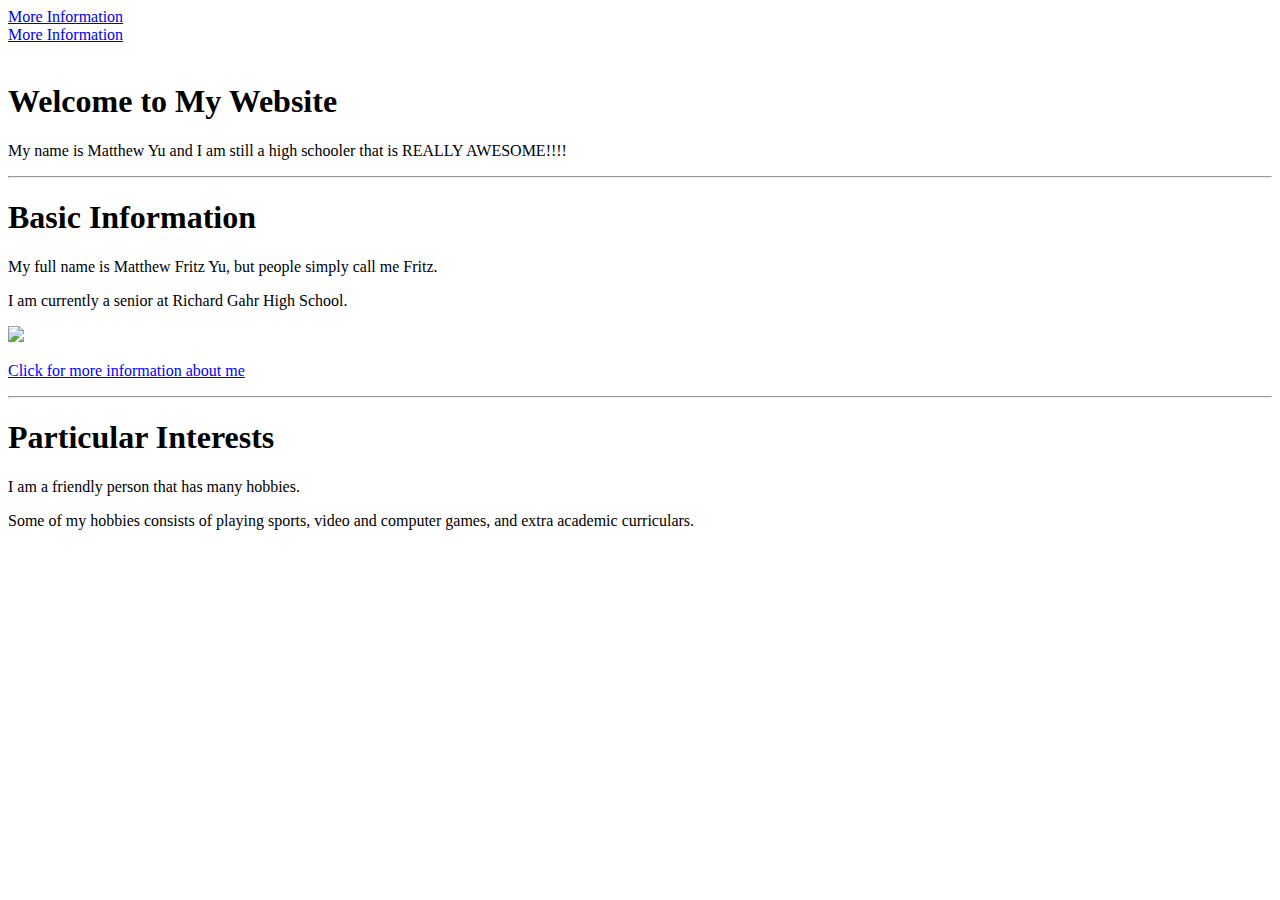
==== index.html @ 573c1c76 "Add files via upload" ====
<!DOCTYPE html>
<html lang="en-us">

	<title>Welcome to My Website</title> 
		<li> <a href="BasicInfo.html">  More Information</a></li>
		<li> <a href="Home"> More Information </a></li>
		<img src = ""/>
		</hr>

		<h1>Welcome to My Website</h1>
			<p>My name is Matthew Yu and I am still a high schooler that is REALLY AWESOME!!!!
		<hr/>
		<h1>Basic Information</h1>
			<p>My full name is Matthew Fritz Yu, but people simply call me Fritz. 
			<p>I am currently a senior at Richard Gahr High School.
			<p><img src="https://lh3.googleusercontent.com/-3VdrEBMZVD4/WA73UV8cOMI/AAAAAAAAACA/_Y1GMdcF7qQvQ0srCxRwFJmzTOEcECRQACEwYBhgL/w140-h140-p/Matttheeeww.jpg"/> </p>
			<p> <a href= "BasicInfo.html" style="color: rgb(0,0,255)">
				Click for more information about me</a>
		<hr/>
		
		<h1>Particular Interests</h1>
			<p>I am a friendly person that has many hobbies.</p>
			<p>Some of my hobbies consists of playing sports, video and computer games, and extra academic curriculars.</p>
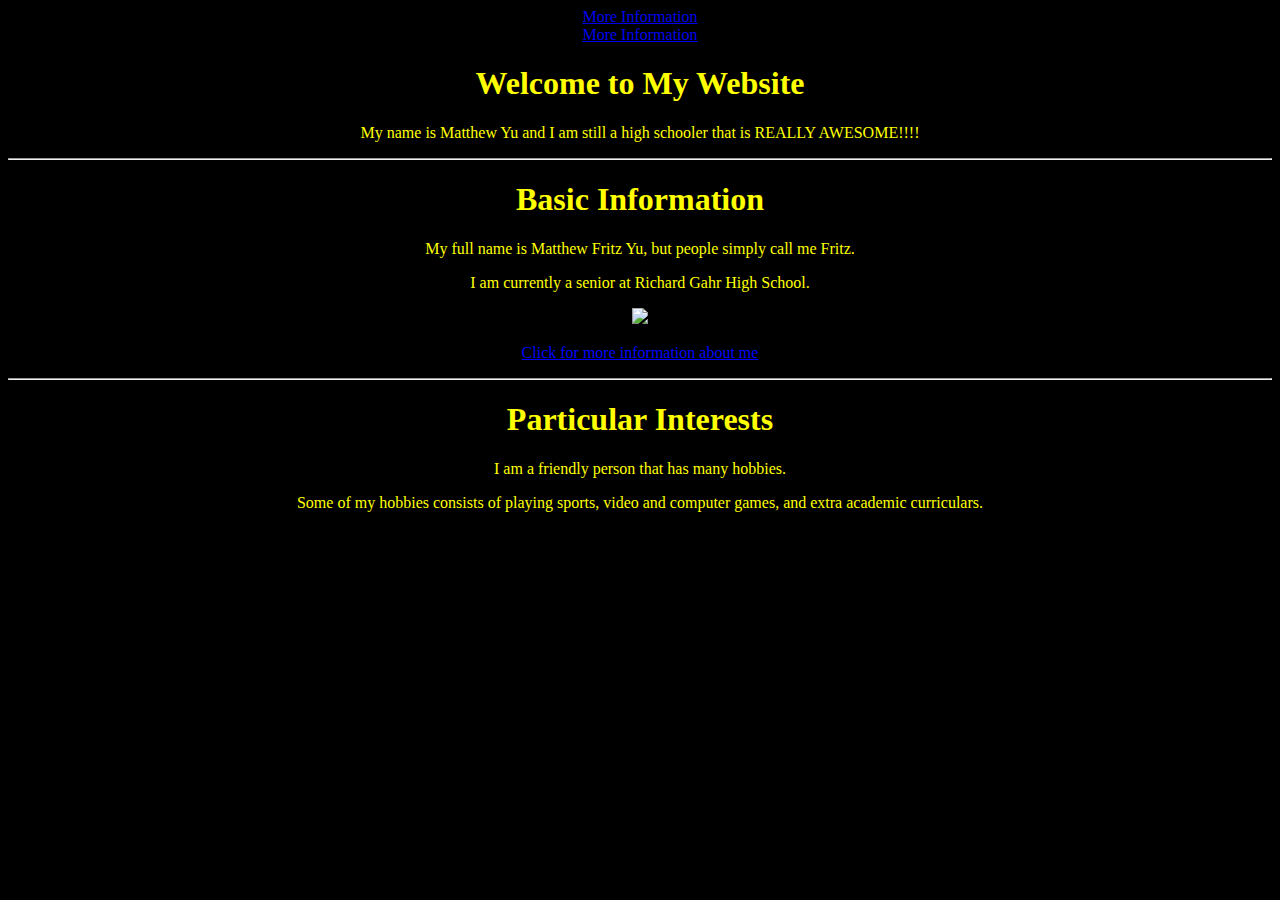
==== commit 2aa32995: "Rename index (1).html to index.html" ====
--- a/index.html
+++ b/index.html
@@ -2,10 +2,10 @@
 <html lang="en-us">
 
 	<title>Welcome to My Website</title> 
+	<link href = "dropdown.css" rel="stylesheet" type = "text/css"/>
+	<link rel = "stylesheet" type = "text/css" href = "myStyle.css" />
 		<li> <a href="BasicInfo.html">  More Information</a></li>
 		<li> <a href="Home"> More Information </a></li>
-		<img src = ""/>
-		</hr>
 
 		<h1>Welcome to My Website</h1>
 			<p>My name is Matthew Yu and I am still a high schooler that is REALLY AWESOME!!!!
@@ -20,4 +20,4 @@
 		
 		<h1>Particular Interests</h1>
 			<p>I am a friendly person that has many hobbies.</p>
-			<p>Some of my hobbies consists of playing sports, video and computer games, and extra academic curriculars.</p>+			<p>Some of my hobbies consists of playing sports, video and computer games, and extra academic curriculars.</p>
--- a/dropdown.css
+++ b/dropdown.css
@@ -0,0 +1,33 @@
+ul
+{
+		margin: 0px;
+		padding:0px;
+}
+ul li
+{
+	background-color: black;
+	border: 1px solid white;
+	width: 373px;
+	height: 30px;
+	line-height: 30px;
+	float: left;
+	list-style: none;
+}
+ul li a
+{
+		color: white;
+		text-decoration: none;
+		display: block
+}
+ul li a:hover
+{
+		background-color: green;
+}
+ul li ul li
+{
+display: none;
+}
+ul li:hover ul li
+{
+display: block;
+}--- a/myStyle.css
+++ b/myStyle.css
@@ -0,0 +1,11 @@
+/* myStyle.css */
+body {
+	background-color: black;
+	background-size:cover;
+	text-align: center;
+	color: yellow;
+	font-family: Trebuchet MS;
+}
+ul li{
+	list-style: none;
+}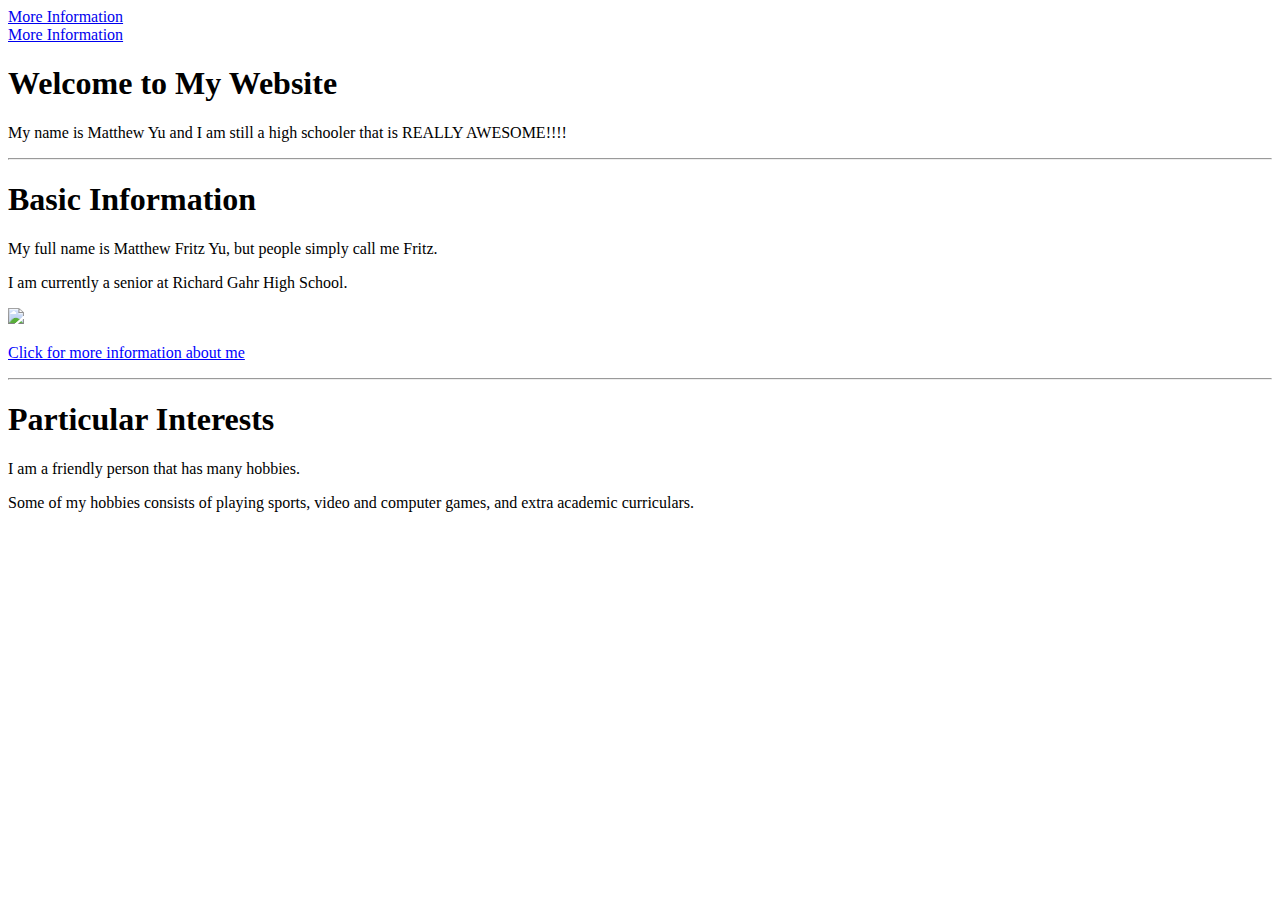
==== commit b97d3720: "Add files via upload" ====
--- a/index.html
+++ b/index.html
@@ -20,4 +20,4 @@
 		
 		<h1>Particular Interests</h1>
 			<p>I am a friendly person that has many hobbies.</p>
-			<p>Some of my hobbies consists of playing sports, video and computer games, and extra academic curriculars.</p>
+			<p>Some of my hobbies consists of playing sports, video and computer games, and extra academic curriculars.</p>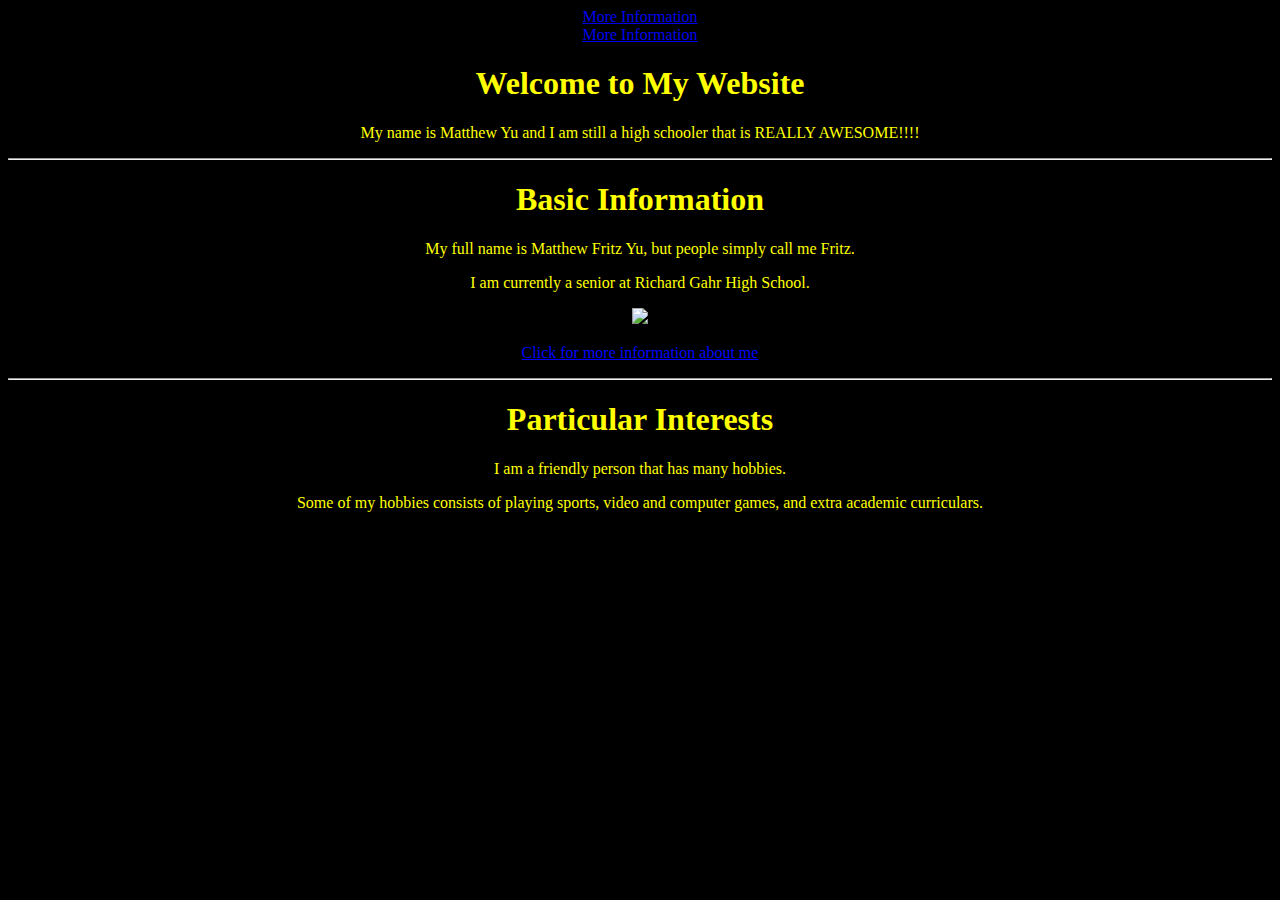
==== commit 2447dea4: "Add files via upload" ====
--- a/index.html
+++ b/index.html
@@ -2,8 +2,17 @@
 <html lang="en-us">
 
 	<title>Welcome to My Website</title> 
-	<link href = "dropdown.css" rel="stylesheet" type = "text/css"/>
-	<link rel = "stylesheet" type = "text/css" href = "myStyle.css" />
+	<style>body {
+	background-color: black;
+	background-size:cover;
+	text-align: center;
+	color: yellow;
+	font-family: Trebuchet MS;
+}
+ul li{
+	list-style: none;
+}
+	</style>
 		<li> <a href="BasicInfo.html">  More Information</a></li>
 		<li> <a href="Home"> More Information </a></li>
 
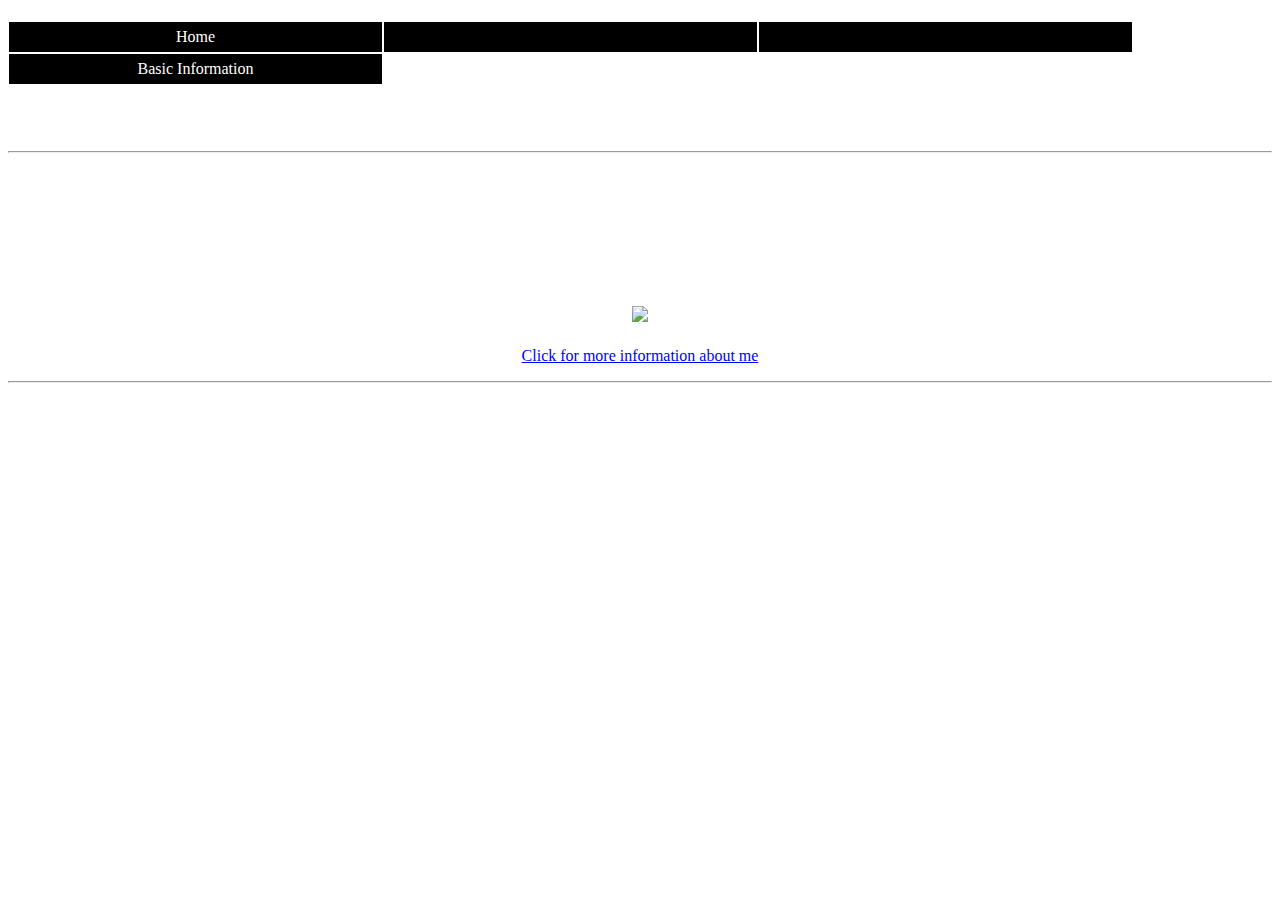
==== commit c4ed1e80: "Add files via upload" ====
--- a/index.html
+++ b/index.html
@@ -1,30 +1,52 @@
 <!DOCTYPE html>
 <html lang="en-us">
-
-	<title>Welcome to My Website</title> 
-	<style>body {
-	background-color: black;
-	background-size:cover;
-	text-align: center;
-	color: yellow;
-	font-family: Trebuchet MS;
-}
-ul li{
-	list-style: none;
-}
-	</style>
-		<li> <a href="BasicInfo.html">  More Information</a></li>
-		<li> <a href="Home"> More Information </a></li>
+	
+	<style>
+	body {background-image: url(http://3.bp.blogspot.com/-j6MQN6yUOWY/VpHKgXIZLVI/AAAAAAAACSU/UzppdK1WYvE/s1600/15.jpg);
+		background-size:cover;
+		text-align: center;
+		color: white;
+		font-family: Trebuchet MS;}
+	ul li{list-style: none;}
+	ul{margin: 0px;padding:0px;}
+	ul li{background-color: black;
+		border: 1px solid white;
+		width: 373px;
+		height: 30px;
+		line-height: 30px;
+		float: left;
+		list-style: none;}
+	ul li a{color: white;
+		text-decoration: none;
+		display: block}
+	ul li a:hover{background-color: green;}
+	ul li ul li{display: none;}
+	ul li:hover ul li{display: block;}
+</style>
+	
+	<title>Welcome to My Website</title>
+	<ul>
+		<li> <a href="Home.html"> Home </a></li>
+		<li> <a href=""> </a></li>
+		<li></li>
+		<li> <a href="BasicInfo.html"> Basic Information </a>
+			<ul>
+				<li> <a href=".html"> </a>
+				<li> <a href=".html"> </a>
+			</ul>
+		</li>
 
 		<h1>Welcome to My Website</h1>
 			<p>My name is Matthew Yu and I am still a high schooler that is REALLY AWESOME!!!!
 		<hr/>
+		
 		<h1>Basic Information</h1>
 			<p>My full name is Matthew Fritz Yu, but people simply call me Fritz. 
 			<p>I am currently a senior at Richard Gahr High School.
-			<p><img src="https://lh3.googleusercontent.com/-3VdrEBMZVD4/WA73UV8cOMI/AAAAAAAAACA/_Y1GMdcF7qQvQ0srCxRwFJmzTOEcECRQACEwYBhgL/w140-h140-p/Matttheeeww.jpg"/> </p>
+			<p><img src="https://lh3.googleusercontent.com/-3VdrEBMZVD4/WA73UV8cOMI/AAAAAAAAACA/_Y1GMdcF7qQvQ0srCxRwFJmzTOEcECRQACEwYBhgL/w140-h140-p/Matttheeeww.jpg" width="300" length="300" border="5"> </p>
 			<p> <a href= "BasicInfo.html" style="color: rgb(0,0,255)">
 				Click for more information about me</a>
+			</p>
 		<hr/>
 		
 		<h1>Particular Interests</h1>
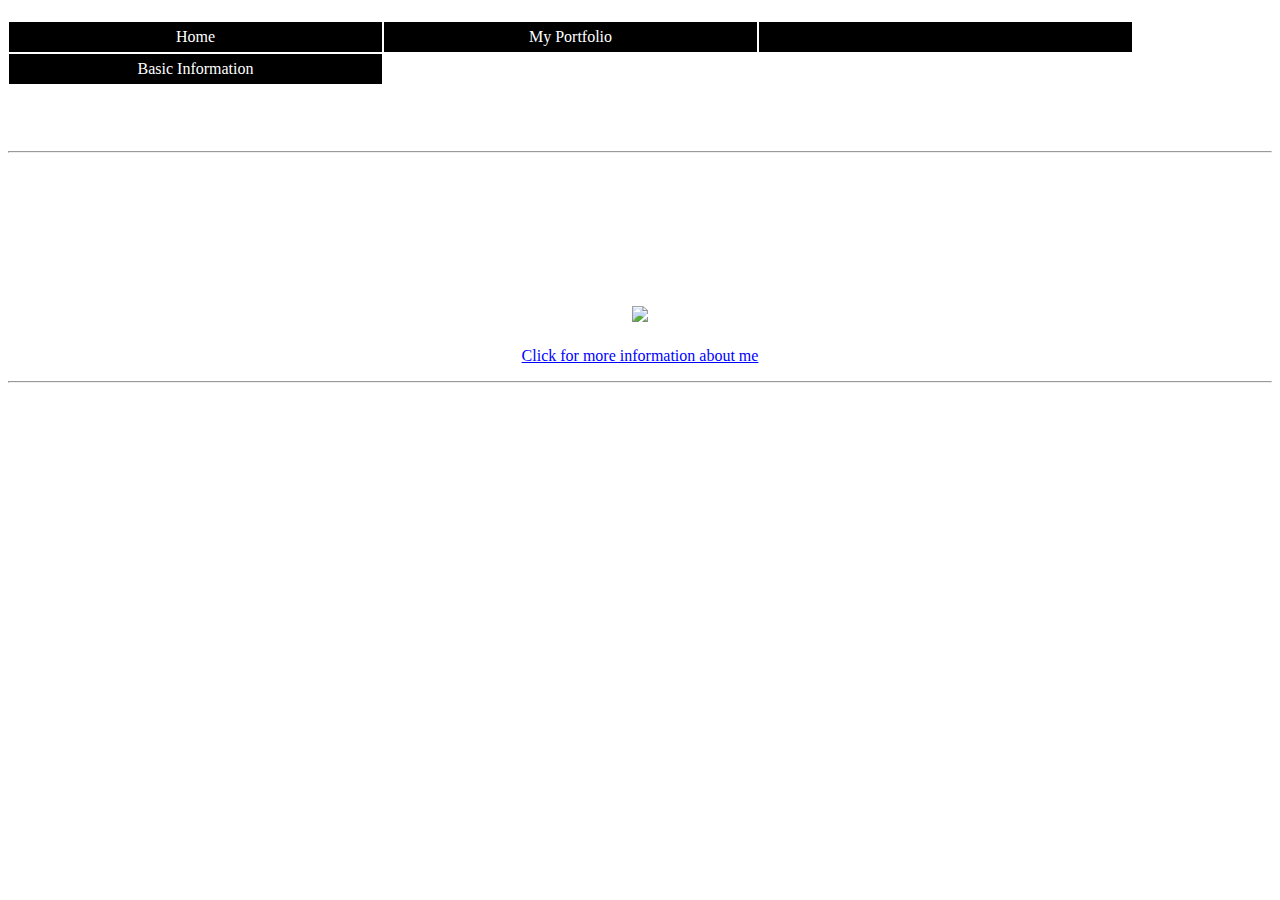
==== commit f329c86e: "Update index.html" ====
--- a/index.html
+++ b/index.html
@@ -27,7 +27,7 @@
 	<title>Welcome to My Website</title>
 	<ul>
 		<li> <a href="Home.html"> Home </a></li>
-		<li> <a href=""> </a></li>
+		<li> <a href="Portfolio.html"> My Portfolio </a></li>
 		<li></li>
 		<li> <a href="BasicInfo.html"> Basic Information </a>
 			<ul>
@@ -51,4 +51,4 @@
 		
 		<h1>Particular Interests</h1>
 			<p>I am a friendly person that has many hobbies.</p>
-			<p>Some of my hobbies consists of playing sports, video and computer games, and extra academic curriculars.</p>+			<p>Some of my hobbies consists of playing sports, video and computer games, and extra academic curriculars.</p>
